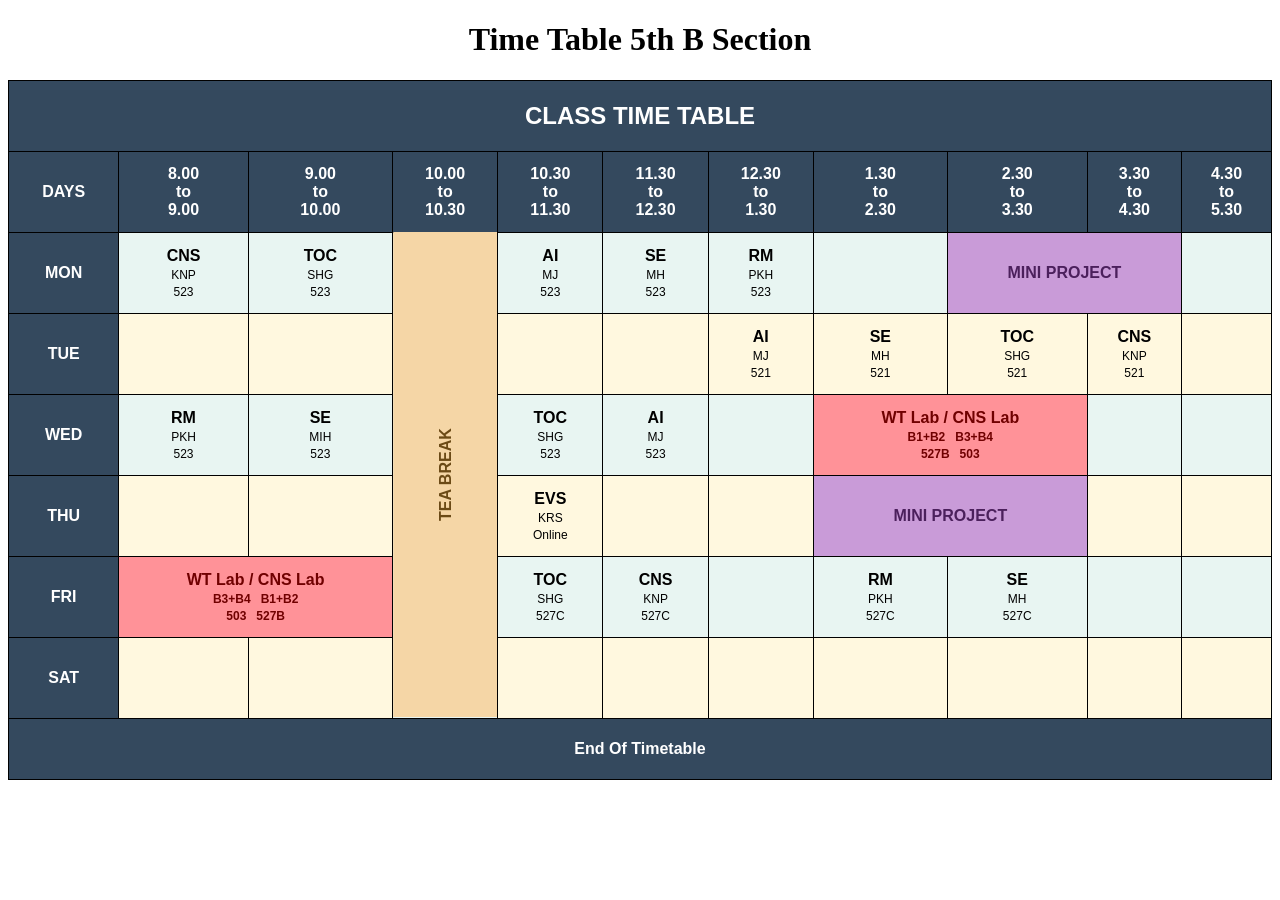
==== timetable.html @ 59e5152f "first commit" ====
<!DOCTYPE html>
<html lang="en">

<head>
    <meta charset="UTF-8">
    <meta name="viewport" content="width=device-width, initial-scale=1.0">

    <title>Time Table</title>

    <style>
        table {
            width: 100%;
            border-collapse: collapse;
            font-family: Arial, sans-serif;
        }

        th, td {
            border: 1px solid black;
            padding: 10px;
            text-align: center;
            height: 60px;
        }

        th {
            background-color: #34495e;
            color: white;
        }

        .title {
            font-size: 24px;
            height: 50px;
        }

        .heading {
            text-align: center;
        }

        .group-a {
            background-color: #e8f5f2;
        }

        .group-b {
            background-color: #fff8df;
        }

        .lab {
            background-color: #ff9298;
            color: #700000;
            font-weight: bold;
        }

        .elective {
            background-color: #c99bd8;
            color: #4b205c;
            font-weight: bold;
        }

        .tea-break {
            background-color: #f5d6a6;
            font-weight: bold;
            color: #6b4a16;
            writing-mode: vertical-rl;
            transform: rotate(180deg);
        }

        .subject {
            font-weight: bold;
        }

        .details {
            display: block;
            font-size: 12px;
            margin-top: 3px;
        }

        tfoot td {
            background-color: #34495e;
            color: white;
            font-weight: bold;
            height: 40px;
        }
    </style>

</head>

<body>

    <h1 class="heading">Time Table 5th B Section</h1>

    <table>

        <tr>
            <th colspan="11" class="title">
                CLASS TIME TABLE
            </th>
        </tr>

        <tr>
            <th>DAYS</th>
            <th>8.00<br>to<br>9.00</th>
            <th>9.00<br>to<br>10.00</th>
            <th>10.00<br>to<br>10.30</th>
            <th>10.30<br>to<br>11.30</th>
            <th>11.30<br>to<br>12.30</th>
            <th>12.30<br>to<br>1.30</th>
            <th>1.30<br>to<br>2.30</th>
            <th>2.30<br>to<br>3.30</th>
            <th>3.30<br>to<br>4.30</th>
            <th>4.30<br>to<br>5.30</th>
        </tr>

        <tr class="group-a">

            <th>MON</th>

            <td>
                <span class="subject">CNS</span>
                <span class="details">KNP</span>
                <span class="details">523</span>
            </td>

            <td>
                <span class="subject">TOC</span>
                <span class="details">SHG</span>
                <span class="details">523</span>
            </td>

            <td class="tea-break" rowspan="6">
                TEA BREAK
            </td>

            <td>
                <span class="subject">AI</span>
                <span class="details">MJ</span>
                <span class="details">523</span>
            </td>

            <td>
                <span class="subject">SE</span>
                <span class="details">MH</span>
                <span class="details">523</span>
            </td>

            <td>
                <span class="subject">RM</span>
                <span class="details">PKH</span>
                <span class="details">523</span>
            </td>

            <td></td>

            <td colspan="2" class="elective">
                MINI PROJECT
            </td>

            <td></td>

        </tr>

        <tr class="group-b">

            <th>TUE</th>

            <td></td>
            <td></td>
            <td></td>
            <td></td>

            <td>
                <span class="subject">AI</span>
                <span class="details">MJ</span>
                <span class="details">521</span>
            </td>

            <td>
                <span class="subject">SE</span>
                <span class="details">MH</span>
                <span class="details">521</span>
            </td>

            <td>
                <span class="subject">TOC</span>
                <span class="details">SHG</span>
                <span class="details">521</span>
            </td>

            <td>
                <span class="subject">CNS</span>
                <span class="details">KNP</span>
                <span class="details">521</span>
            </td>

            <td></td>

        </tr>

        <tr class="group-a">

            <th>WED</th>

            <td>
                <span class="subject">RM</span>
                <span class="details">PKH</span>
                <span class="details">523</span>
            </td>

            <td>
                <span class="subject">SE</span>
                <span class="details">MIH</span>
                <span class="details">523</span>
            </td>

            <td>
                <span class="subject">TOC</span>
                <span class="details">SHG</span>
                <span class="details">523</span>
            </td>

            <td>
                <span class="subject">AI</span>
                <span class="details">MJ</span>
                <span class="details">523</span>
            </td>

            <td></td>

            <td colspan="2" class="lab">
                WT Lab / CNS Lab
                <span class="details">B1+B2 &nbsp; B3+B4</span>
                <span class="details">527B &nbsp; 503</span>
            </td>

            <td></td>
            <td></td>

        </tr>

        <tr class="group-b">

            <th>THU</th>

            <td></td>
            <td></td>

            <td>
                <span class="subject">EVS</span>
                <span class="details">KRS</span>
                <span class="details">Online</span>
            </td>

            <td></td>
            <td></td>

            <td colspan="2" class="elective">
                MINI PROJECT
            </td>

            <td></td>
            <td></td>

        </tr>

        <tr class="group-a">

            <th>FRI</th>

            <td colspan="2" class="lab">
                WT Lab / CNS Lab
                <span class="details">B3+B4 &nbsp; B1+B2</span>
                <span class="details">503 &nbsp; 527B</span>
            </td>

            <td>
                <span class="subject">TOC</span>
                <span class="details">SHG</span>
                <span class="details">527C</span>
            </td>

            <td>
                <span class="subject">CNS</span>
                <span class="details">KNP</span>
                <span class="details">527C</span>
            </td>

            <td></td>

            <td>
                <span class="subject">RM</span>
                <span class="details">PKH</span>
                <span class="details">527C</span>
            </td>

            <td>
                <span class="subject">SE</span>
                <span class="details">MH</span>
                <span class="details">527C</span>
            </td>

            <td></td>
            <td></td>

        </tr>

        <tr class="group-b">

            <th>SAT</th>

            <td></td>
            <td></td>
            <td></td>
            <td></td>
            <td></td>
            <td></td>
            <td></td>
            <td></td>
            <td></td>

        </tr>

        <tfoot>

            <tr>
                <td colspan="11">
                    End Of Timetable
                </td>
            </tr>

        </tfoot>

    </table>

</body>

</html>
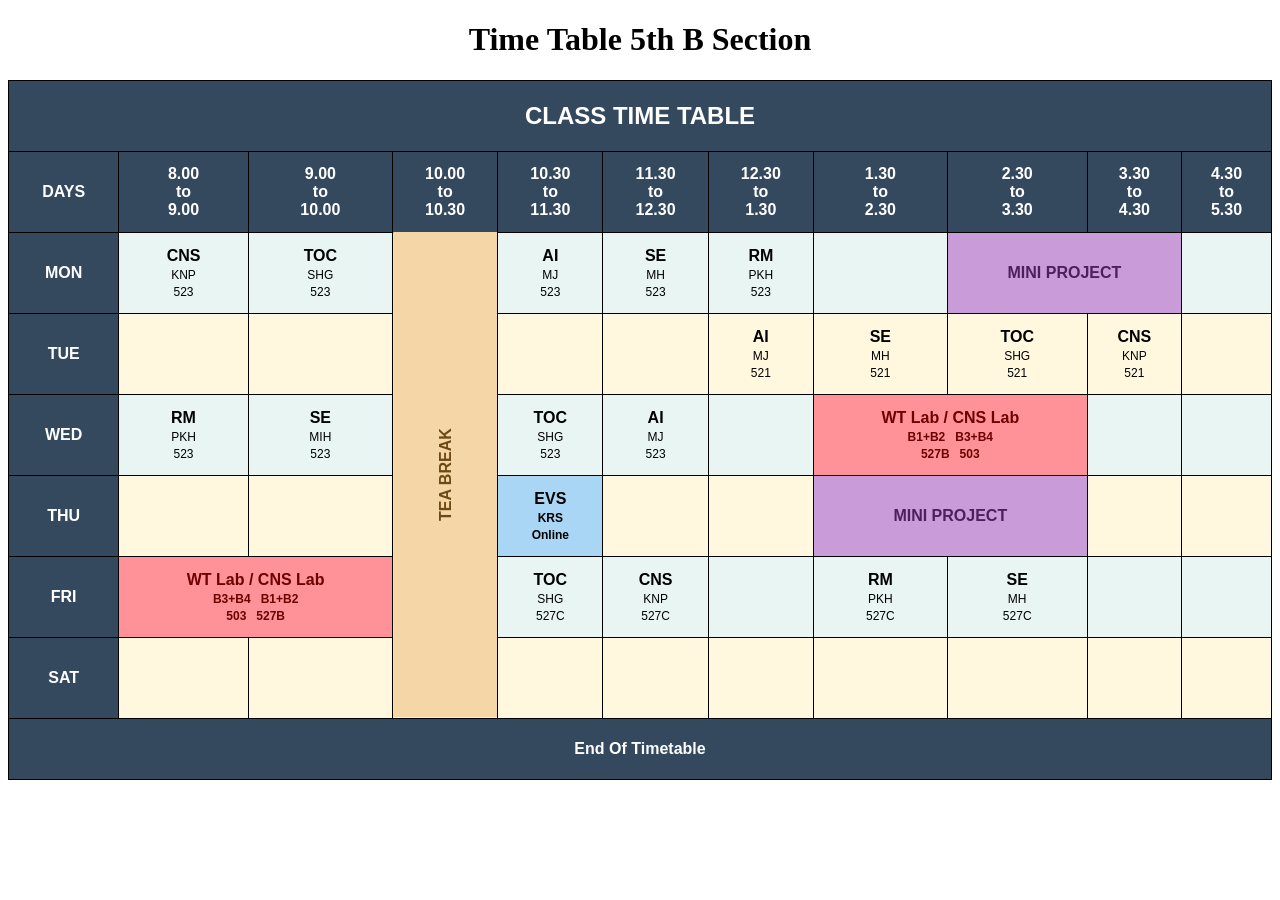
==== commit ee89f8eb: "first commit" ====
--- a/timetable.html
+++ b/timetable.html
@@ -52,6 +52,11 @@
         .elective {
             background-color: #c99bd8;
             color: #4b205c;
+            font-weight: bold;
+        }
+
+        .evs {
+            background-color: #a9d6f5;
             font-weight: bold;
         }
 
@@ -242,7 +247,7 @@
             <td></td>
             <td></td>
 
-            <td>
+            <td class="evs">
                 <span class="subject">EVS</span>
                 <span class="details">KRS</span>
                 <span class="details">Online</span>
